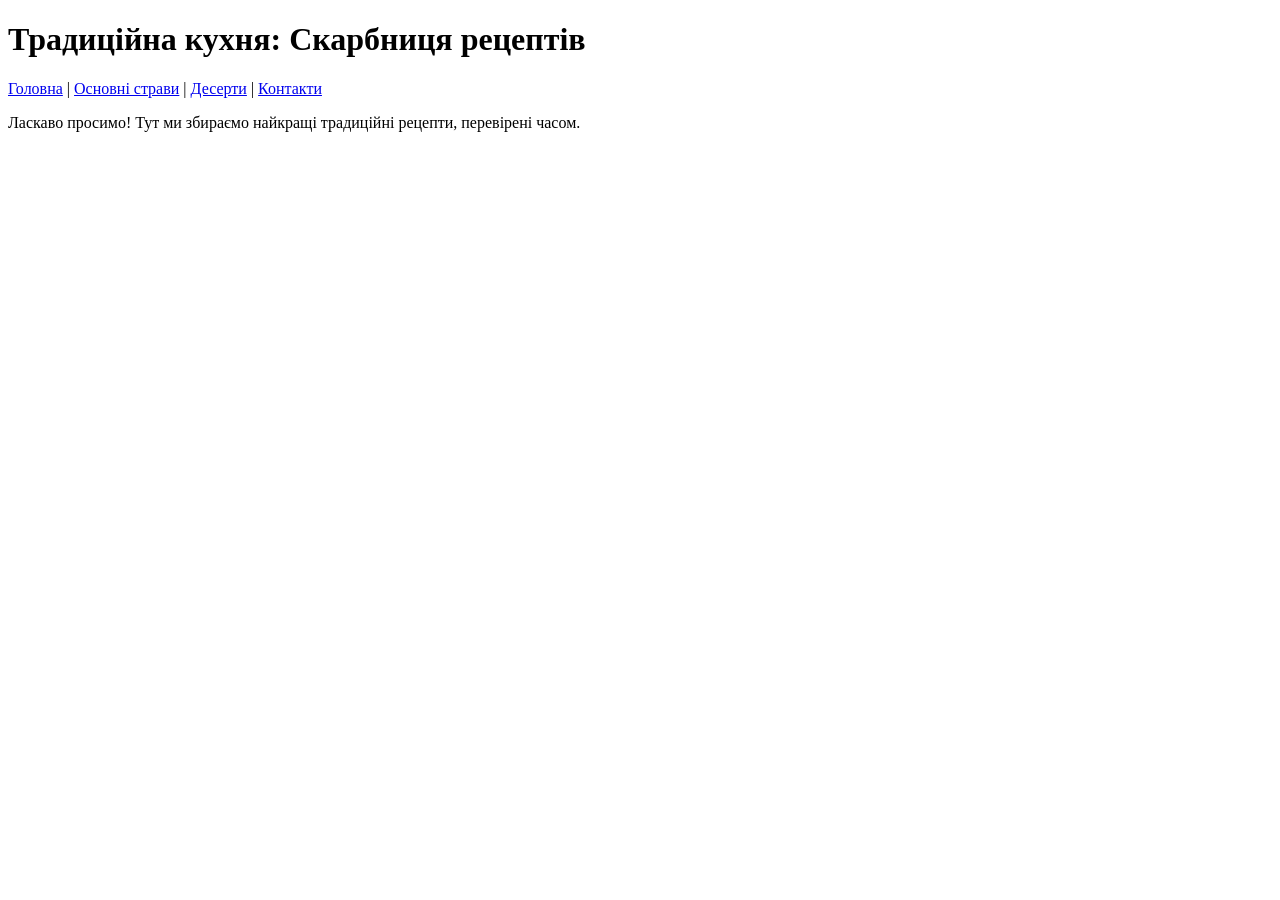
==== contacts.html @ 84a1ddae "Added content to html pages" ====
<!DOCTYPE html>
<html lang="uk">
<head>
    <meta charset="UTF-8">
    <meta name="author" content="Teteruk Dariia"> <title>Традиційна кухня — Контакти</title>
</head>
<body>
    <header>
        <h1>Традиційна кухня: Скарбниця рецептів</h1>
    </header>
    <nav>
        <a href="index.html">Головна</a> | 
        <a href="recipes.html">Основні страви</a> | 
        <a href="desserts.html">Десерти</a> | 
        <a href="contacts.html">Контакти</a>
    </nav>
    <main>
        <p>Ласкаво просимо! Тут ми збираємо найкращі традиційні рецепти, перевірені часом.</p>
    </main>
</body>
</html>
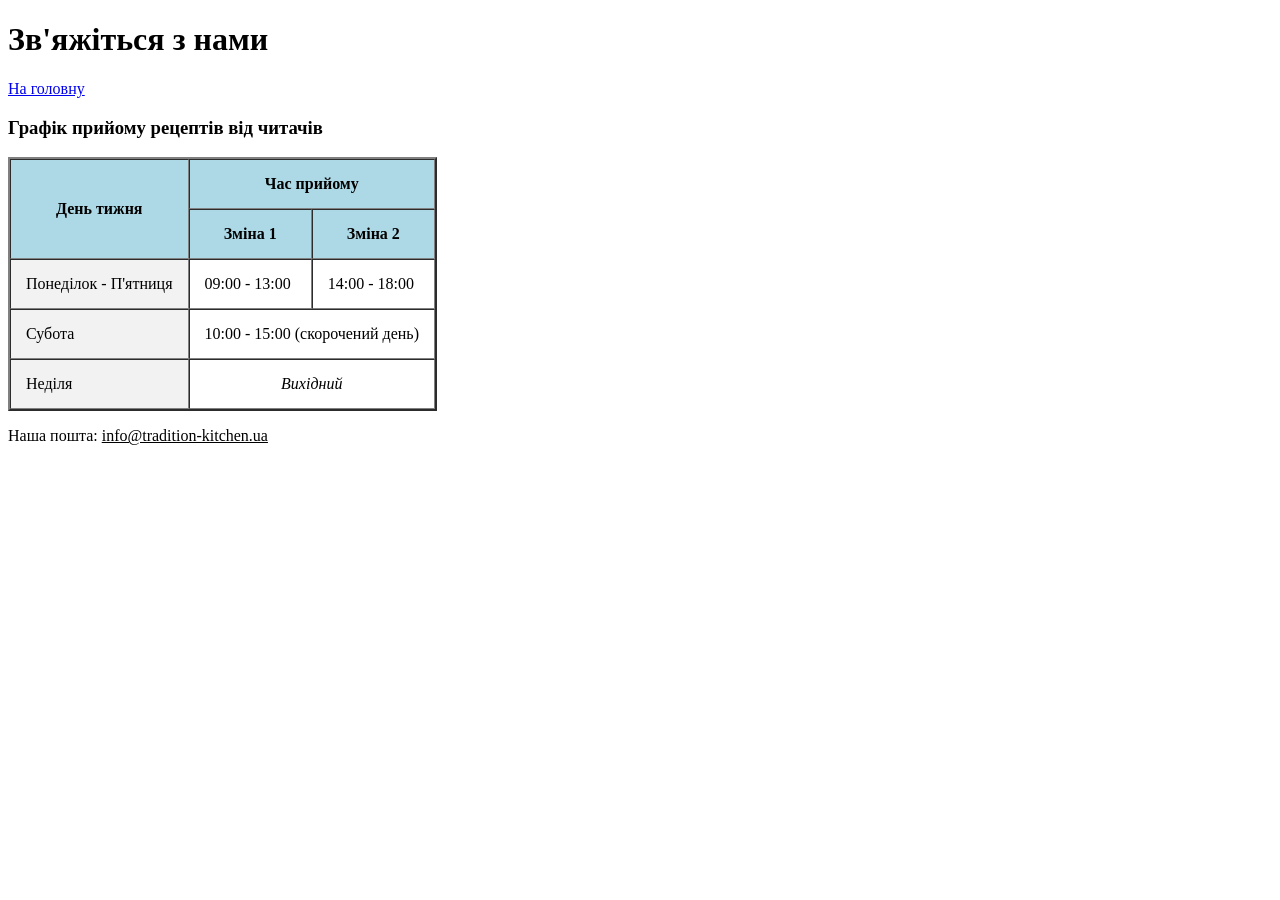
==== commit 5b762b41: "Fixed: added content to lab2" ====
--- a/contacts.html
+++ b/contacts.html
@@ -2,20 +2,46 @@
 <html lang="uk">
 <head>
     <meta charset="UTF-8">
-    <meta name="author" content="Teteruk Dariia"> <title>Традиційна кухня — Контакти</title>
+    <meta name="author" content="Тетерук Дарія">
+    <title>Традиційна кухня — Контакти</title>
 </head>
 <body>
-    <header>
-        <h1>Традиційна кухня: Скарбниця рецептів</h1>
-    </header>
-    <nav>
-        <a href="index.html">Головна</a> | 
-        <a href="recipes.html">Основні страви</a> | 
-        <a href="desserts.html">Десерти</a> | 
-        <a href="contacts.html">Контакти</a>
-    </nav>
-    <main>
-        <p>Ласкаво просимо! Тут ми збираємо найкращі традиційні рецепти, перевірені часом.</p>
-    </main>
+    <h1>Зв'яжіться з нами</h1>
+    <p><a href="index.html">На головну</a></p>
+
+    <h3>Графік прийому рецептів від читачів</h3>
+    <table border="2" cellspacing="0" cellpadding="15">
+        <colgroup>
+            <col style="background-color: #f2f2f2;">
+            <col span="2">
+        </colgroup>
+        <thead>
+            <tr bgcolor="#add8e6">
+                <th rowspan="2">День тижня</th>
+                <th colspan="2">Час прийому</th>
+            </tr>
+            <tr bgcolor="#add8e6">
+                <th>Зміна 1</th>
+                <th>Зміна 2</th>
+            </tr>
+        </thead>
+        <tbody>
+            <tr>
+                <td>Понеділок - П'ятниця</td>
+                <td>09:00 - 13:00</td>
+                <td>14:00 - 18:00</td>
+            </tr>
+            <tr>
+                <td>Субота</td>
+                <td colspan="2" align="center">10:00 - 15:00 (скорочений день)</td>
+            </tr>
+            <tr>
+                <td>Неділя</td>
+                <td colspan="2" align="center"><i>Вихідний</i></td>
+            </tr>
+        </tbody>
+    </table>
+
+    <p>Наша пошта: <u>info@tradition-kitchen.ua</u></p>
 </body>
 </html>
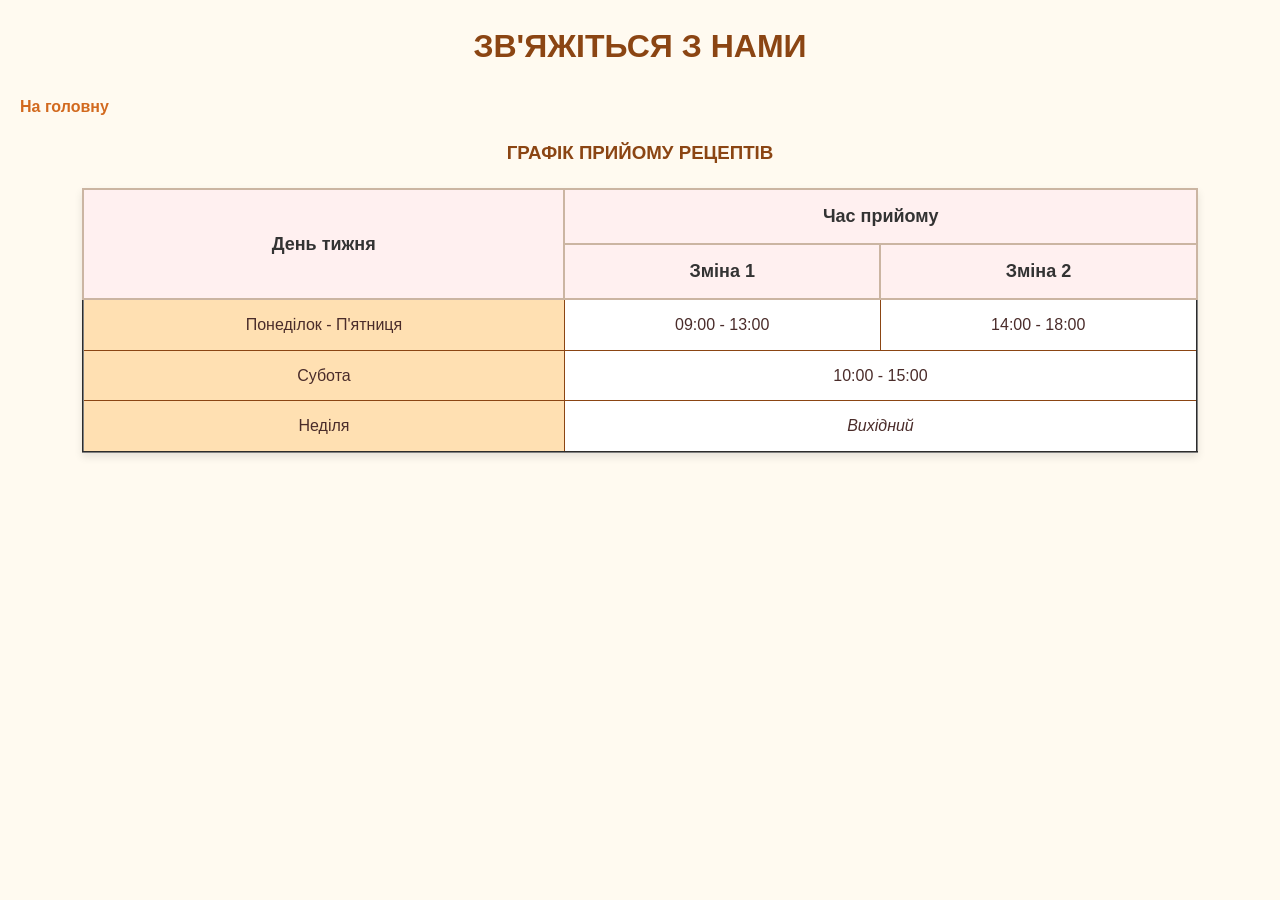
==== commit 2a26c690: "Fix: updated table header colors and improved CSS contrast" ====
--- a/contacts.html
+++ b/contacts.html
@@ -4,23 +4,24 @@
     <meta charset="UTF-8">
     <meta name="author" content="Тетерук Дарія">
     <title>Традиційна кухня — Контакти</title>
+    <link rel="stylesheet" href="style.css">
 </head>
 <body>
     <h1>Зв'яжіться з нами</h1>
     <p><a href="index.html">На головну</a></p>
 
-    <h3>Графік прийому рецептів від читачів</h3>
-    <table border="2" cellspacing="0" cellpadding="15">
+    <h3>Графік прийому рецептів</h3>
+    <table border="2">
         <colgroup>
-            <col style="background-color: #f2f2f2;">
+            <col style="background-color: #ffe0b2;">
             <col span="2">
         </colgroup>
         <thead>
-            <tr bgcolor="#add8e6">
+            <tr>
                 <th rowspan="2">День тижня</th>
                 <th colspan="2">Час прийому</th>
             </tr>
-            <tr bgcolor="#add8e6">
+            <tr>
                 <th>Зміна 1</th>
                 <th>Зміна 2</th>
             </tr>
@@ -33,7 +34,7 @@
             </tr>
             <tr>
                 <td>Субота</td>
-                <td colspan="2" align="center">10:00 - 15:00 (скорочений день)</td>
+                <td colspan="2" align="center">10:00 - 15:00</td>
             </tr>
             <tr>
                 <td>Неділя</td>
@@ -41,7 +42,5 @@
             </tr>
         </tbody>
     </table>
-
-    <p>Наша пошта: <u>info@tradition-kitchen.ua</u></p>
 </body>
 </html>
--- a/style.css
+++ b/style.css
@@ -0,0 +1,78 @@
+/* Селектор тегу BODY */
+body {
+    background-color: #fffaf0; /* Ніжний кремовий фон */
+    font-family: 'Segoe UI', Tahoma, Geneva, Verdana, sans-serif;
+    font-size: 16px;
+    color: #4a2c2a; /* Темно-коричневий колір тексту */
+    line-height: 1.6; /* Міжрядковий інтервал */
+    margin: 20px;
+}
+
+/* Селектор для всіх заголовків */
+h1, h2, h3 {
+    color: #8b4513; /* Колір паленої цегли */
+    text-align: center;
+    text-transform: uppercase;
+}
+
+/* Селектор ідентифікатора для підвалу */
+#footer {
+    border-top: 2px solid #8b4513;
+    padding: 20px;
+    margin-top: 30px;
+    text-align: center;
+    color: #777;
+}
+
+/* Селектор класу для важливих приміток */
+.important-note {
+    background-color: #ffe4b5; /* Колір "Мокасин" */
+    border-left: 5px solid #d2691e;
+    padding: 15px;
+    margin: 10px 0;
+    font-weight: bold;
+    color: #b22222 !important; /* Використання !important */
+}
+
+/* Стилі для посилань (зовнішній файл) */
+a {
+    color: #d2691e; /* Оранжево-коричневий */
+    text-decoration: none;
+    font-weight: bold;
+}
+
+/* Псевдоклас для наведення */
+a:hover {
+    text-decoration: underline;
+    color: #ff4500;
+}
+
+/* Стилі для списків та таблиць (Завдання №2) */
+ul, ol, dl {
+    background-color: #ffffff;
+    border: 1px solid #deb887;
+    padding: 20px 40px;
+    border-radius: 10px;
+    margin: 15px 0;
+}
+
+table {
+    width: 90%;
+    margin: 20px auto;
+    border-collapse: collapse; /* Об'єднання меж */
+    background-color: #ffffff;
+    box-shadow: 0 4px 8px rgba(0,0,0,0.1); /* Тінь для таблиці */
+}
+
+th, td {
+    border: 1px solid #8b4513;
+    padding: 12px;
+    text-align: center;
+}
+
+th {
+    background-color: #fff0f0; /* Світліший відтінок замість #ffcccb */
+    color: #333;
+    font-size: 18px;
+    border: 2px solid #cbb5a2; /* Колір межі залишається незмінним */
+}
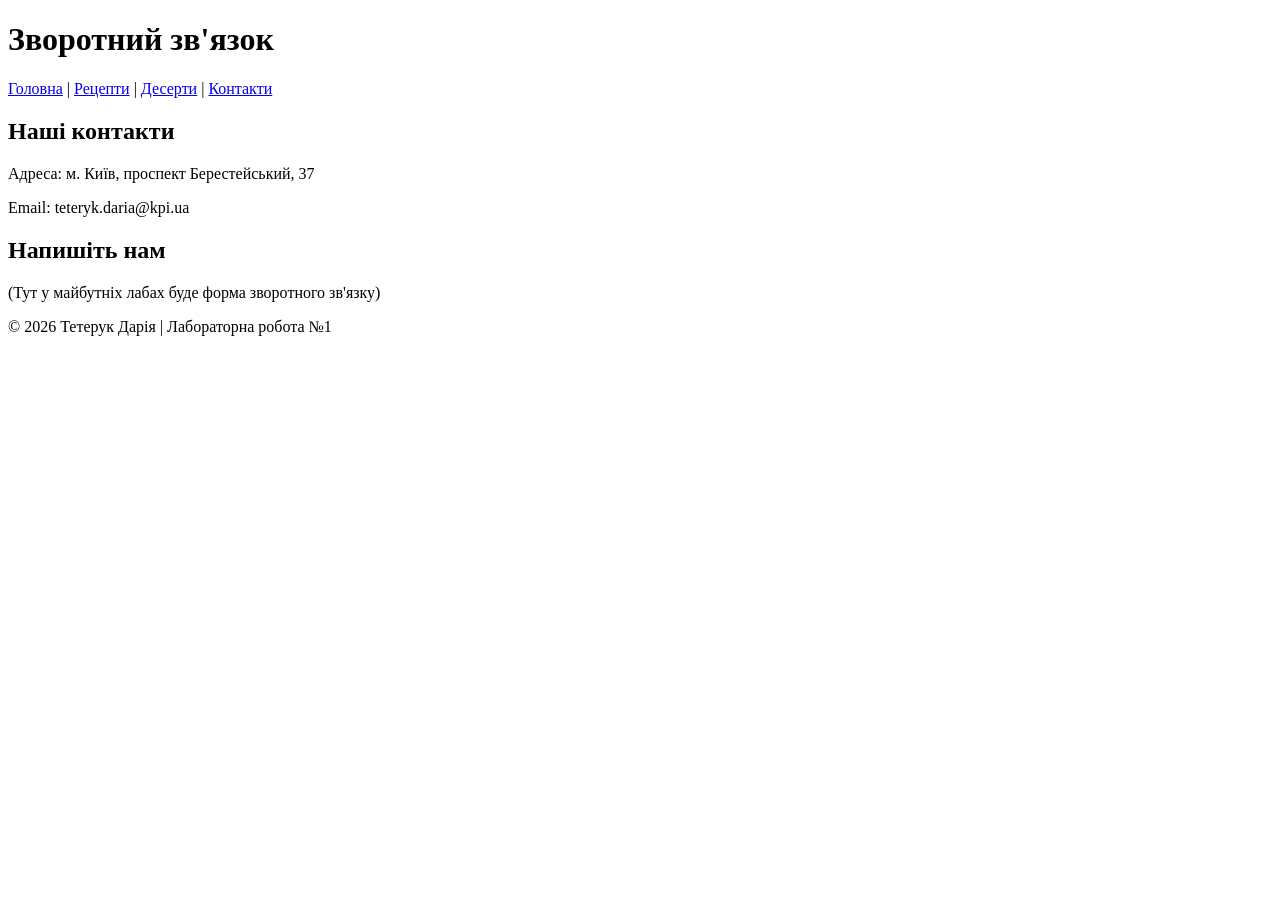
==== commit e52495b1: "Lab 1: Added navigation pages (recipes, desserts, contacts)" ====
--- a/contacts.html
+++ b/contacts.html
@@ -2,45 +2,34 @@
 <html lang="uk">
 <head>
     <meta charset="UTF-8">
-    <meta name="author" content="Тетерук Дарія">
-    <title>Традиційна кухня — Контакти</title>
-    <link rel="stylesheet" href="style.css">
+    <title>Контакти — Традиційна кухня</title>
 </head>
 <body>
-    <h1>Зв'яжіться з нами</h1>
-    <p><a href="index.html">На головну</a></p>
+    <header>
+        <h1>Зворотний зв'язок</h1>
+        <nav>
+            <a href="index.html">Головна</a> | 
+            <a href="recipes.html">Рецепти</a> | 
+            <a href="desserts.html">Десерти</a> | 
+            <a href="contacts.html">Контакти</a>
+        </nav>
+    </header>
 
-    <h3>Графік прийому рецептів</h3>
-    <table border="2">
-        <colgroup>
-            <col style="background-color: #ffe0b2;">
-            <col span="2">
-        </colgroup>
-        <thead>
-            <tr>
-                <th rowspan="2">День тижня</th>
-                <th colspan="2">Час прийому</th>
-            </tr>
-            <tr>
-                <th>Зміна 1</th>
-                <th>Зміна 2</th>
-            </tr>
-        </thead>
-        <tbody>
-            <tr>
-                <td>Понеділок - П'ятниця</td>
-                <td>09:00 - 13:00</td>
-                <td>14:00 - 18:00</td>
-            </tr>
-            <tr>
-                <td>Субота</td>
-                <td colspan="2" align="center">10:00 - 15:00</td>
-            </tr>
-            <tr>
-                <td>Неділя</td>
-                <td colspan="2" align="center"><i>Вихідний</i></td>
-            </tr>
-        </tbody>
-    </table>
+    <main>
+        <section>
+            <h2>Наші контакти</h2>
+            <p>Адреса: м. Київ, проспект Берестейський, 37</p>
+            <p>Email: teteryk.daria@kpi.ua</p>
+        </section>
+
+        <section>
+            <h2>Напишіть нам</h2>
+            <p>(Тут у майбутніх лабах буде форма зворотного зв'язку)</p>
+        </section>
+    </main>
+
+    <footer>
+        <p>© 2026 Тетерук Дарія | Лабораторна робота №1</p>
+    </footer>
 </body>
 </html>
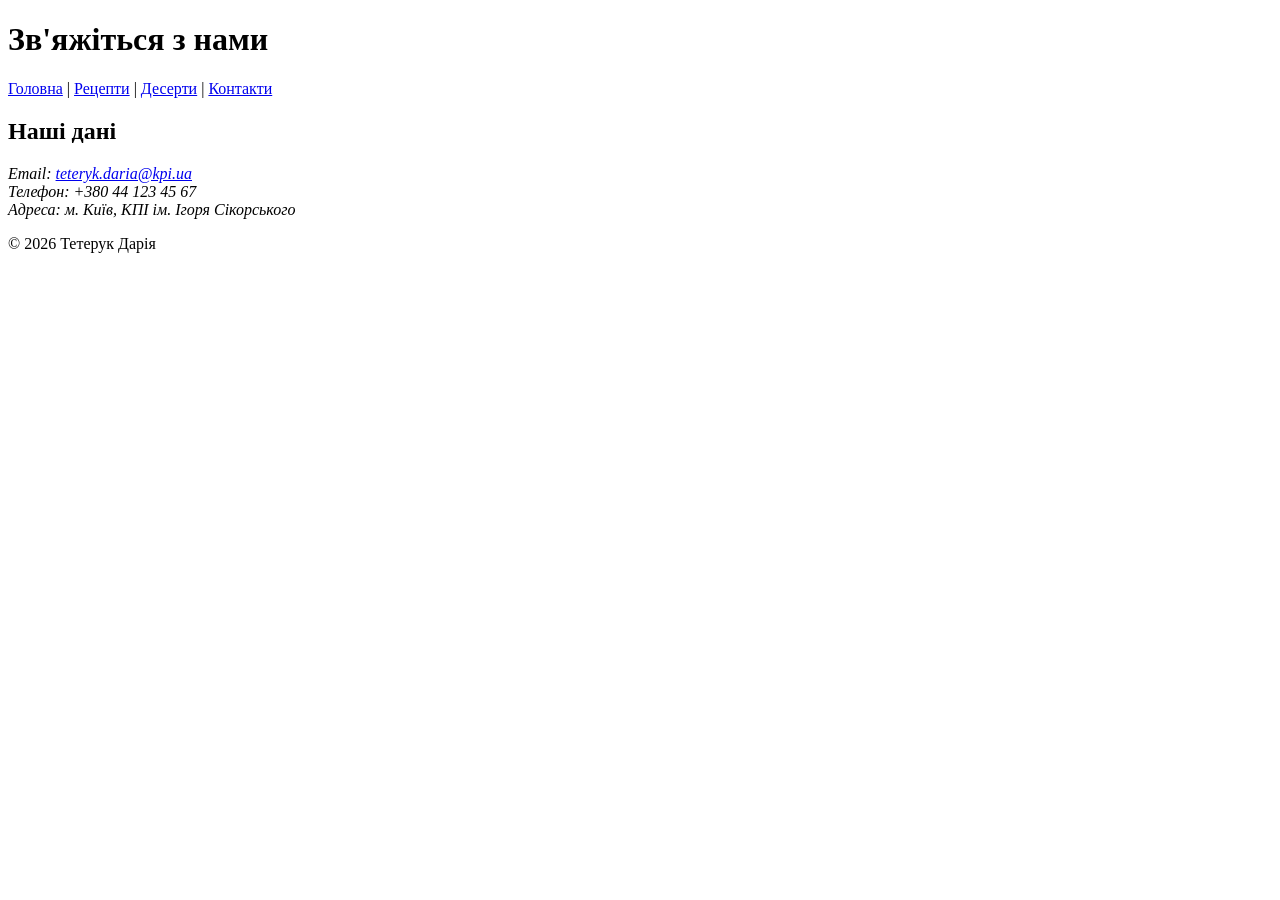
==== commit 7dd509c0: "Lab 2: Completed tables, lists and semantic structure" ====
--- a/contacts.html
+++ b/contacts.html
@@ -6,30 +6,25 @@
 </head>
 <body>
     <header>
-        <h1>Зворотний зв'язок</h1>
+        <h1>Зв'яжіться з нами</h1>
         <nav>
-            <a href="index.html">Головна</a> | 
-            <a href="recipes.html">Рецепти</a> | 
-            <a href="desserts.html">Десерти</a> | 
-            <a href="contacts.html">Контакти</a>
+            <a href="index.html">Головна</a> | <a href="recipes.html">Рецепти</a> | <a href="desserts.html">Десерти</a> | <a href="contacts.html">Контакти</a>
         </nav>
     </header>
 
     <main>
         <section>
-            <h2>Наші контакти</h2>
-            <p>Адреса: м. Київ, проспект Берестейський, 37</p>
-            <p>Email: teteryk.daria@kpi.ua</p>
-        </section>
-
-        <section>
-            <h2>Напишіть нам</h2>
-            <p>(Тут у майбутніх лабах буде форма зворотного зв'язку)</p>
+            <h2>Наші дані</h2>
+            <address>
+                Email: <a href="mailto:teteryk.daria@kpi.ua">teteryk.daria@kpi.ua</a><br>
+                Телефон: +380 44 123 45 67<br>
+                Адреса: м. Київ, КПІ ім. Ігоря Сікорського
+            </address>
         </section>
     </main>
 
     <footer>
-        <p>© 2026 Тетерук Дарія | Лабораторна робота №1</p>
+        <p>© 2026 Тетерук Дарія</p>
     </footer>
 </body>
 </html>
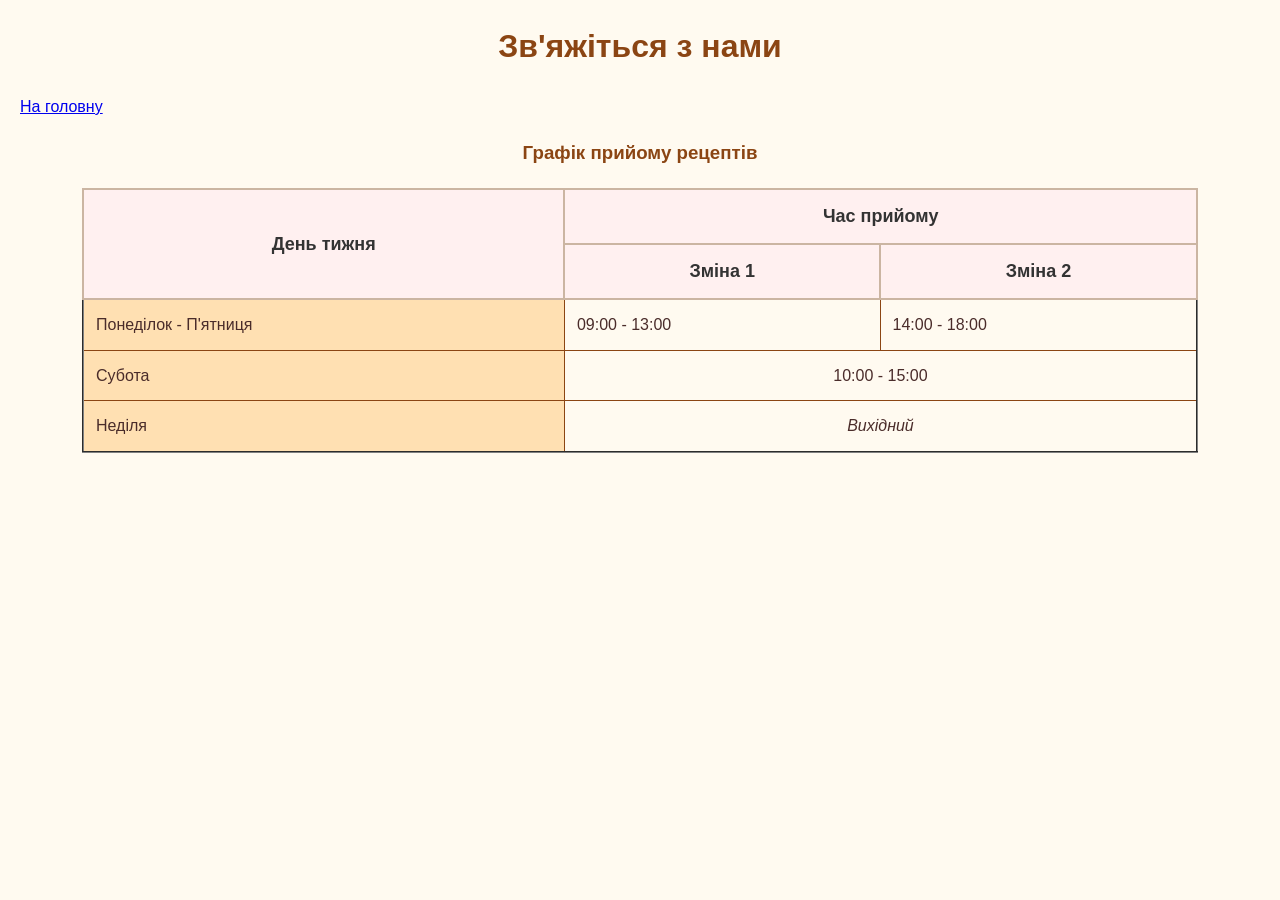
==== commit e2a3265c: "Lab 2: Completed tables, lists and semantic structure" ====
--- a/contacts.html
+++ b/contacts.html
@@ -2,29 +2,45 @@
 <html lang="uk">
 <head>
     <meta charset="UTF-8">
-    <title>Контакти — Традиційна кухня</title>
+    <meta name="author" content="Тетерук Дарія">
+    <title>Традиційна кухня — Контакти</title>
+    <link rel="stylesheet" href="style.css">
 </head>
 <body>
-    <header>
-        <h1>Зв'яжіться з нами</h1>
-        <nav>
-            <a href="index.html">Головна</a> | <a href="recipes.html">Рецепти</a> | <a href="desserts.html">Десерти</a> | <a href="contacts.html">Контакти</a>
-        </nav>
-    </header>
+    <h1>Зв'яжіться з нами</h1>
+    <p><a href="index.html">На головну</a></p>
 
-    <main>
-        <section>
-            <h2>Наші дані</h2>
-            <address>
-                Email: <a href="mailto:teteryk.daria@kpi.ua">teteryk.daria@kpi.ua</a><br>
-                Телефон: +380 44 123 45 67<br>
-                Адреса: м. Київ, КПІ ім. Ігоря Сікорського
-            </address>
-        </section>
-    </main>
-
-    <footer>
-        <p>© 2026 Тетерук Дарія</p>
-    </footer>
+    <h3>Графік прийому рецептів</h3>
+    <table border="2">
+        <colgroup>
+            <col style="background-color: #ffe0b2;">
+            <col span="2">
+        </colgroup>
+        <thead>
+            <tr>
+                <th rowspan="2">День тижня</th>
+                <th colspan="2">Час прийому</th>
+            </tr>
+            <tr>
+                <th>Зміна 1</th>
+                <th>Зміна 2</th>
+            </tr>
+        </thead>
+        <tbody>
+            <tr>
+                <td>Понеділок - П'ятниця</td>
+                <td>09:00 - 13:00</td>
+                <td>14:00 - 18:00</td>
+            </tr>
+            <tr>
+                <td>Субота</td>
+                <td colspan="2" align="center">10:00 - 15:00</td>
+            </tr>
+            <tr>
+                <td>Неділя</td>
+                <td colspan="2" align="center"><i>Вихідний</i></td>
+            </tr>
+        </tbody>
+    </table>
 </body>
 </html>
--- a/style.css
+++ b/style.css
@@ -0,0 +1,44 @@
+body {
+    background-color: #fffaf0;
+    font-family: Arial, sans-serif;
+    color: #4a2c2a;
+    line-height: 1.6;
+    margin: 20px;
+}
+
+h1, h2, h3 {
+    color: #8b4513;
+    text-align: center;
+}
+
+.important-note {
+    background-color: #ffe4b5;
+    border-left: 5px solid #d2691e;
+    padding: 15px;
+    margin: 10px 0;
+    color: #b22222 !important; /* Демонстрація !important */
+}
+
+table {
+    width: 90%;
+    margin: 20px auto;
+    border-collapse: collapse;
+}
+
+th, td {
+    border: 1px solid #8b4513;
+    padding: 12px;
+}
+
+th {
+    background-color: #fff0f0; /* Світліший відтінок замість #ffcccb */
+    color: #333;
+    font-size: 18px;
+    border: 2px solid #cbb5a2; /* Колір межі залишається незмінним */
+}
+
+ul, ol, dl {
+    background-color: #ffffff;
+    padding: 20px 40px;
+    border: 1px solid #deb887;
+}
